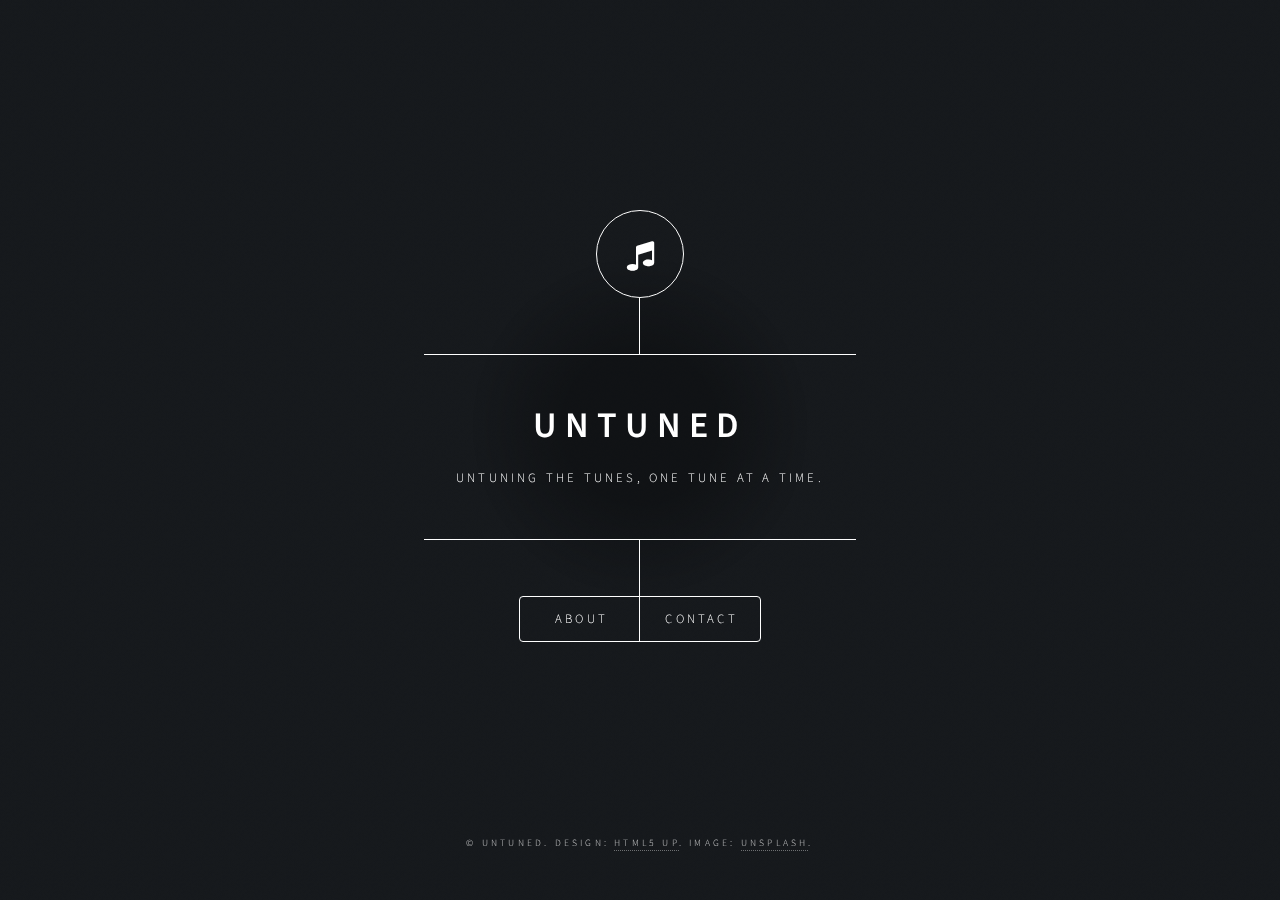
==== index.html @ 189300bf "Update index.html" ====
<!DOCTYPE HTML>
<!--
	Dimension by HTML5 UP
	html5up.net | @ajlkn
	Free for personal and commercial use under the CCA 3.0 license (html5up.net/license)
	-->
<html>
	<head>
		<title>Untuned</title>
		<meta charset="utf-8" />
		<meta name="viewport" content="width=device-width, initial-scale=1, user-scalable=no" />
		<link rel="stylesheet" href="assets/css/main.css" />
		<!--[if lte IE 9]>
		<link rel="stylesheet" href="assets/css/ie9.css" />
		<![endif]-->
		<noscript>
			<link rel="stylesheet" href="assets/css/noscript.css" />
		</noscript>
	</head>
	<script id="cid0020000192521469129" data-cfasync="false" async src="//st.chatango.com/js/gz/emb.js" style="width: 200px;height: 300px;">{"handle":"untunedxd","arch":"js","styles":{"a":"CC0000","b":100,"c":"FFFFFF","d":"FFFFFF","k":"CC0000","l":"CC0000","m":"CC0000","n":"FFFFFF","p":"10","q":"CC0000","r":100,"pos":"br","cv":1,"cvbg":"CC0000","cvw":200,"cvh":30,"ticker":1,"fwtickm":1}}</script>
	<body>
		<!--
			please do it
			save the internet
            -->
		<script src="https://widget.battleforthenet.com/widget.js" async></script>
		<!-- Wrapper -->
		<div id="wrapper">
			<!-- Header -->
			<header id="header">
				<div class="logo">
					<span class="icon fa-music"></span>
				</div>
				<div class="content">
					<div class="inner">
						<h1>Untuned</h1>
						<p>Untuning the tunes, one tune at a time.</p>
					</div>
				</div>
				<nav>
					<ul>
						<li><a href="#about">About</a></li>
						<li><a href="#contact">Contact</a></li>
						<!--<li><a href="#elements">Elements</a></li>-->
					</ul>
				</nav>
			</header>
			<!-- Main -->
			<div id="main">
				<!-- About -->
				<article id="about">
					<h2 class="major">About</h2>
					<!--<span class="image main"><img src="images/pic03.jpg" alt="" /></span>-->
					<p>Hi.</p>
				</article>
				<!-- Contact -->
				<article id="contact">
					<h2 class="major">Contact</h2>
					<p><a href="mailto:hi@untuned.me">Send me an email!</a></p>
					<ul class="icons">
						<li><a href="https://github.com/untuned" class="icon fa-github-alt"><span class="label">GitHub</span></a></li>
						<li><a href="https://reddit.com/u/UntunedMC" class="icon fa-reddit-alien"><span class="label">reddit</span></a></li>
						<li><a href="https://twitch.tv/untunedtv" class="icon fa-twitch"><span class="label">Twitch</span></a></li>
						<li><a href="https://twitter.com/untunedmc" class="icon fa-twitter"><span class="label">Twitter</span></a></li>
						<!-- <li><a href="" class="icon fa-XXXXX"><span class="label">XXXXX</span></a></li> -->
					</ul>
				</article>
				<!-- Elements - For testing -->
				<article id="elements">
					<h2 class="major">Elements</h2>
					<section>
						<h3 class="major">Text</h3>
						<p>This is <b>bold</b> and this is <strong>strong</strong>. This is <i>italic</i> and this is <em>emphasized</em>.
							This is <sup>superscript</sup> text and this is <sub>subscript</sub> text.
							This is <u>underlined</u> and this is code: <code>for (;;) { ... }</code>. Finally, <a href="#">this is a link</a>.
						</p>
						<hr />
						<h2>Heading Level 2</h2>
						<h3>Heading Level 3</h3>
						<h4>Heading Level 4</h4>
						<h5>Heading Level 5</h5>
						<h6>Heading Level 6</h6>
						<hr />
						<h4>Blockquote</h4>
						<blockquote>Fringilla nisl. Donec accumsan interdum nisi, quis tincidunt felis sagittis eget tempus euismod. Vestibulum ante ipsum primis in faucibus vestibulum. Blandit adipiscing eu felis iaculis volutpat ac adipiscing accumsan faucibus. Vestibulum ante ipsum primis in faucibus lorem ipsum dolor sit amet nullam adipiscing eu felis.</blockquote>
						<h4>Preformatted</h4>
						<pre><code>i = 0;

while (!deck.isInOrder()) {
    print 'Iteration ' + i;
    deck.shuffle();
    i++;
}

print 'It took ' + i + ' iterations to sort the deck.';</code></pre>
					</section>
					<section>
						<h3 class="major">Lists</h3>
						<h4>Unordered</h4>
						<ul>
							<li>Dolor pulvinar etiam.</li>
							<li>Sagittis adipiscing.</li>
							<li>Felis enim feugiat.</li>
						</ul>
						<h4>Alternate</h4>
						<ul class="alt">
							<li>Dolor pulvinar etiam.</li>
							<li>Sagittis adipiscing.</li>
							<li>Felis enim feugiat.</li>
						</ul>
						<h4>Ordered</h4>
						<ol>
							<li>Dolor pulvinar etiam.</li>
							<li>Etiam vel felis viverra.</li>
							<li>Felis enim feugiat.</li>
							<li>Dolor pulvinar etiam.</li>
							<li>Etiam vel felis lorem.</li>
							<li>Felis enim et feugiat.</li>
						</ol>
						<h4>Icons</h4>
						<ul class="icons">
							<li><a href="#" class="icon fa-twitter"><span class="label">Twitter</span></a></li>
							<li><a href="#" class="icon fa-facebook"><span class="label">Facebook</span></a></li>
							<li><a href="#" class="icon fa-instagram"><span class="label">Instagram</span></a></li>
							<li><a href="#" class="icon fa-github"><span class="label">Github</span></a></li>
						</ul>
						<h4>Actions</h4>
						<ul class="actions">
							<li><a href="#" class="button special">Default</a></li>
							<li><a href="#" class="button">Default</a></li>
						</ul>
						<ul class="actions vertical">
							<li><a href="#" class="button special">Default</a></li>
							<li><a href="#" class="button">Default</a></li>
						</ul>
					</section>
					<section>
						<h3 class="major">Table</h3>
						<h4>Default</h4>
						<div class="table-wrapper">
							<table>
								<thead>
									<tr>
										<th>Name</th>
										<th>Description</th>
										<th>Price</th>
									</tr>
								</thead>
								<tbody>
									<tr>
										<td>Item One</td>
										<td>Ante turpis integer aliquet porttitor.</td>
										<td>29.99</td>
									</tr>
									<tr>
										<td>Item Two</td>
										<td>Vis ac commodo adipiscing arcu aliquet.</td>
										<td>19.99</td>
									</tr>
									<tr>
										<td>Item Three</td>
										<td> Morbi faucibus arcu accumsan lorem.</td>
										<td>29.99</td>
									</tr>
									<tr>
										<td>Item Four</td>
										<td>Vitae integer tempus condimentum.</td>
										<td>19.99</td>
									</tr>
									<tr>
										<td>Item Five</td>
										<td>Ante turpis integer aliquet porttitor.</td>
										<td>29.99</td>
									</tr>
								</tbody>
								<tfoot>
									<tr>
										<td colspan="2"></td>
										<td>100.00</td>
									</tr>
								</tfoot>
							</table>
						</div>
						<h4>Alternate</h4>
						<div class="table-wrapper">
							<table class="alt">
								<thead>
									<tr>
										<th>Name</th>
										<th>Description</th>
										<th>Price</th>
									</tr>
								</thead>
								<tbody>
									<tr>
										<td>Item One</td>
										<td>Ante turpis integer aliquet porttitor.</td>
										<td>29.99</td>
									</tr>
									<tr>
										<td>Item Two</td>
										<td>Vis ac commodo adipiscing arcu aliquet.</td>
										<td>19.99</td>
									</tr>
									<tr>
										<td>Item Three</td>
										<td> Morbi faucibus arcu accumsan lorem.</td>
										<td>29.99</td>
									</tr>
									<tr>
										<td>Item Four</td>
										<td>Vitae integer tempus condimentum.</td>
										<td>19.99</td>
									</tr>
									<tr>
										<td>Item Five</td>
										<td>Ante turpis integer aliquet porttitor.</td>
										<td>29.99</td>
									</tr>
								</tbody>
								<tfoot>
									<tr>
										<td colspan="2"></td>
										<td>100.00</td>
									</tr>
								</tfoot>
							</table>
						</div>
					</section>
					<section>
						<h3 class="major">Buttons</h3>
						<ul class="actions">
							<li><a href="#" class="button special">Special</a></li>
							<li><a href="#" class="button">Default</a></li>
						</ul>
						<ul class="actions">
							<li><a href="#" class="button">Default</a></li>
							<li><a href="#" class="button small">Small</a></li>
						</ul>
						<ul class="actions">
							<li><a href="#" class="button special icon fa-download">Icon</a></li>
							<li><a href="#" class="button icon fa-download">Icon</a></li>
						</ul>
						<ul class="actions">
							<li><span class="button special disabled">Disabled</span></li>
							<li><span class="button disabled">Disabled</span></li>
						</ul>
					</section>
					<section>
						<h3 class="major">Form</h3>
						<form method="post" action="#">
							<div class="field half first">
								<label for="demo-name">Name</label>
								<input type="text" name="demo-name" id="demo-name" value="" placeholder="Jane Doe" />
							</div>
							<div class="field half">
								<label for="demo-email">Email</label>
								<input type="email" name="demo-email" id="demo-email" value="" placeholder="jane@untitled.tld" />
							</div>
							<div class="field">
								<label for="demo-category">Category</label>
								<div class="select-wrapper">
									<select name="demo-category" id="demo-category">
										<option value="">-</option>
										<option value="1">Manufacturing</option>
										<option value="1">Shipping</option>
										<option value="1">Administration</option>
										<option value="1">Human Resources</option>
									</select>
								</div>
							</div>
							<div class="field half first">
								<input type="radio" id="demo-priority-low" name="demo-priority" checked>
								<label for="demo-priority-low">Low</label>
							</div>
							<div class="field half">
								<input type="radio" id="demo-priority-high" name="demo-priority">
								<label for="demo-priority-high">High</label>
							</div>
							<div class="field half first">
								<input type="checkbox" id="demo-copy" name="demo-copy">
								<label for="demo-copy">Email me a copy</label>
							</div>
							<div class="field half">
								<input type="checkbox" id="demo-human" name="demo-human" checked>
								<label for="demo-human">Not a robot</label>
							</div>
							<div class="field">
								<label for="demo-message">Message</label>
								<textarea name="demo-message" id="demo-message" placeholder="Enter your message" rows="6"></textarea>
							</div>
							<ul class="actions">
								<li><input type="submit" value="Send Message" class="special" /></li>
								<li><input type="reset" value="Reset" /></li>
							</ul>
						</form>
					</section>
				</article>
			</div>
			<!-- Footer -->
			<footer id="footer">
				<p class="copyright">&copy; Untuned. Design: <a href="https://html5up.net">HTML5 UP</a>. Image: <a href="https://unsplash.com/">Unsplash</a>.</p>
			</footer>
		</div>
		<!-- BG -->
		<div id="bg"></div>
		<!-- Scripts -->
		<script src="assets/js/jquery.min.js"></script>
		<script src="assets/js/skel.min.js"></script>
		<script src="assets/js/util.js"></script>
		<script src="assets/js/main.js"></script>
	</body>
</html>
---- assets/css/main.css ----
@import url(font-awesome.min.css);
@import url("https://fonts.googleapis.com/css?family=Source+Sans+Pro:300italic,600italic,300,600");

/*
	Dimension by HTML5 UP
	html5up.net | @ajlkn
	Free for personal and commercial use under the CCA 3.0 license (html5up.net/license)
*/

/* Reset */

	html, body, div, span, applet, object, iframe, h1, h2, h3, h4, h5, h6, p, blockquote, pre, a, abbr, acronym, address, big, cite, code, del, dfn, em, img, ins, kbd, q, s, samp, small, strike, strong, sub, sup, tt, var, b, u, i, center, dl, dt, dd, ol, ul, li, fieldset, form, label, legend, table, caption, tbody, tfoot, thead, tr, th, td, article, aside, canvas, details, embed, figure, figcaption, footer, header, hgroup, menu, nav, output, ruby, section, summary, time, mark, audio, video {
		margin: 0;
		padding: 0;
		border: 0;
		font-size: 100%;
		font: inherit;
		vertical-align: baseline;
	}

	article, aside, details, figcaption, figure, footer, header, hgroup, menu, nav, section {
		display: block;
	}

	body {
		line-height: 1;
	}

	ol, ul {
		list-style: none;
	}

	blockquote, q {
		quotes: none;
	}

	blockquote:before, blockquote:after, q:before, q:after {
		content: '';
		content: none;
	}

	table {
		border-collapse: collapse;
		border-spacing: 0;
	}

	body {
		-webkit-text-size-adjust: none;
	}

/* Box Model */

	*, *:before, *:after {
		-moz-box-sizing: border-box;
		-webkit-box-sizing: border-box;
		box-sizing: border-box;
	}

/* Basic */

	@-ms-viewport {
		width: device-width;
	}

	@media screen and (max-width: 480px) {

		html, body {
			min-width: 320px;
		}

	}

	body {
		background: #1b1f22;
	}

		body.is-loading *, body.is-loading *:before, body.is-loading *:after, body.is-switching *, body.is-switching *:before, body.is-switching *:after {
			-moz-animation: none !important;
			-webkit-animation: none !important;
			-ms-animation: none !important;
			animation: none !important;
			-moz-transition: none !important;
			-webkit-transition: none !important;
			-ms-transition: none !important;
			transition: none !important;
			-moz-transition-delay: none !important;
			-webkit-transition-delay: none !important;
			-ms-transition-delay: none !important;
			transition-delay: none !important;
		}

/* Type */

	html {
		font-size: 16pt;
	}

		@media screen and (max-width: 1680px) {

			html {
				font-size: 12pt;
			}

		}

		@media screen and (max-width: 736px) {

			html {
				font-size: 11pt;
			}

		}

		@media screen and (max-width: 360px) {

			html {
				font-size: 10pt;
			}

		}

	body, input, select, textarea {
		color: #ffffff;
		font-family: "Source Sans Pro", sans-serif;
		font-weight: 300;
		font-size: 1rem;
		line-height: 1.65;
	}

	a {
		-moz-transition: color 0.2s ease-in-out, background-color 0.2s ease-in-out, border-bottom-color 0.2s ease-in-out;
		-webkit-transition: color 0.2s ease-in-out, background-color 0.2s ease-in-out, border-bottom-color 0.2s ease-in-out;
		-ms-transition: color 0.2s ease-in-out, background-color 0.2s ease-in-out, border-bottom-color 0.2s ease-in-out;
		transition: color 0.2s ease-in-out, background-color 0.2s ease-in-out, border-bottom-color 0.2s ease-in-out;
		border-bottom: dotted 1px rgba(255, 255, 255, 0.5);
		text-decoration: none;
		color: inherit;
	}

		a:hover {
			border-bottom-color: transparent;
		}

	strong, b {
		color: #ffffff;
		font-weight: 600;
	}

	em, i {
		font-style: italic;
	}

	p {
		margin: 0 0 2rem 0;
	}

	h1, h2, h3, h4, h5, h6 {
		color: #ffffff;
		font-weight: 600;
		line-height: 1.5;
		margin: 0 0 1rem 0;
		text-transform: uppercase;
		letter-spacing: 0.2rem;
	}

		h1 a, h2 a, h3 a, h4 a, h5 a, h6 a {
			color: inherit;
			text-decoration: none;
		}

		h1.major, h2.major, h3.major, h4.major, h5.major, h6.major {
			border-bottom: solid 1px #ffffff;
			width: -moz-max-content;
			width: -webkit-max-content;
			width: -ms-max-content;
			width: max-content;
			padding-bottom: 0.5rem;
			margin: 0 0 2rem 0;
		}

	h1 {
		font-size: 2.25rem;
		line-height: 1.3;
		letter-spacing: 0.5rem;
	}

	h2 {
		font-size: 1.5rem;
		line-height: 1.4;
		letter-spacing: 0.5rem;
	}

	h3 {
		font-size: 1rem;
	}

	h4 {
		font-size: 0.8rem;
	}

	h5 {
		font-size: 0.7rem;
	}

	h6 {
		font-size: 0.6rem;
	}

	@media screen and (max-width: 736px) {

		h1 {
			font-size: 1.75rem;
			line-height: 1.4;
		}

		h2 {
			font-size: 1.25em;
			line-height: 1.5;
		}

	}

	sub {
		font-size: 0.8rem;
		position: relative;
		top: 0.5rem;
	}

	sup {
		font-size: 0.8rem;
		position: relative;
		top: -0.5rem;
	}

	blockquote {
		border-left: solid 4px #ffffff;
		font-style: italic;
		margin: 0 0 2rem 0;
		padding: 0.5rem 0 0.5rem 2rem;
	}

	code {
		background: rgba(255, 255, 255, 0.075);
		border-radius: 4px;
		font-family: "Courier New", monospace;
		font-size: 0.9rem;
		margin: 0 0.25rem;
		padding: 0.25rem 0.65rem;
	}

	pre {
		-webkit-overflow-scrolling: touch;
		font-family: "Courier New", monospace;
		font-size: 0.9rem;
		margin: 0 0 2rem 0;
	}

		pre code {
			display: block;
			line-height: 1.75;
			padding: 1rem 1.5rem;
			overflow-x: auto;
		}

	hr {
		border: 0;
		border-bottom: solid 1px #ffffff;
		margin: 2.75rem 0;
	}

	.align-left {
		text-align: left;
	}

	.align-center {
		text-align: center;
	}

	.align-right {
		text-align: right;
	}

/* Form */

	form {
		margin: 0 0 2.5rem 0;
	}

		form .field {
			margin: 0 0 1.5rem 0;
		}

			form .field.half {
				width: 50%;
				float: left;
				padding: 0 0 0 0.75rem;
			}

				form .field.half.first {
					padding: 0 0.75rem 0 0;
				}

		form > .actions {
			margin: 1.875rem 0 0 0 !important;
		}

		@media screen and (max-width: 736px) {

			form .field {
				margin: 0 0 1.125rem 0;
			}

				form .field.half {
					padding: 0 0 0 0.5625rem;
				}

					form .field.half.first {
						padding: 0 0.5625rem 0 0;
					}

			form > .actions {
				margin: 1.5rem 0 0 0 !important;
			}

		}

		@media screen and (max-width: 480px) {

			form .field.half {
				width: 100%;
				float: none;
				padding: 0;
			}

				form .field.half.first {
					padding: 0;
				}

		}

	label {
		color: #ffffff;
		display: block;
		font-size: 0.8rem;
		font-weight: 300;
		letter-spacing: 0.2rem;
		line-height: 1.5;
		margin: 0 0 1rem 0;
		text-transform: uppercase;
	}

	input[type="text"],
	input[type="password"],
	input[type="email"],
	input[type="tel"],
	select,
	textarea {
		-moz-appearance: none;
		-webkit-appearance: none;
		-ms-appearance: none;
		appearance: none;
		-moz-transition: border-color 0.2s ease-in-out, box-shadow 0.2s ease-in-out, background-color 0.2s ease-in-out;
		-webkit-transition: border-color 0.2s ease-in-out, box-shadow 0.2s ease-in-out, background-color 0.2s ease-in-out;
		-ms-transition: border-color 0.2s ease-in-out, box-shadow 0.2s ease-in-out, background-color 0.2s ease-in-out;
		transition: border-color 0.2s ease-in-out, box-shadow 0.2s ease-in-out, background-color 0.2s ease-in-out;
		background: transparent;
		border-radius: 4px;
		border: solid 1px #ffffff;
		color: inherit;
		display: block;
		outline: 0;
		padding: 0 1rem;
		text-decoration: none;
		width: 100%;
	}

		input[type="text"]:invalid,
		input[type="password"]:invalid,
		input[type="email"]:invalid,
		input[type="tel"]:invalid,
		select:invalid,
		textarea:invalid {
			box-shadow: none;
		}

		input[type="text"]:focus,
		input[type="password"]:focus,
		input[type="email"]:focus,
		input[type="tel"]:focus,
		select:focus,
		textarea:focus {
			background: rgba(255, 255, 255, 0.075);
			border-color: #ffffff;
			box-shadow: 0 0 0 1px #ffffff;
		}

	select option {
		background: #1b1f22;
		color: #ffffff;
	}

	.select-wrapper {
		text-decoration: none;
		display: block;
		position: relative;
	}

		.select-wrapper:before {
			-moz-osx-font-smoothing: grayscale;
			-webkit-font-smoothing: antialiased;
			font-family: FontAwesome;
			font-style: normal;
			font-weight: normal;
			text-transform: none !important;
		}

		.select-wrapper:before {
			color: #ffffff;
			content: '\f107';
			display: block;
			height: 2.75rem;
			line-height: calc(2.75rem + 0em);
			pointer-events: none;
			position: absolute;
			right: 0;
			text-align: center;
			top: 0;
			width: 2.75rem;
		}

		.select-wrapper select::-ms-expand {
			display: none;
		}

	input[type="text"],
	input[type="password"],
	input[type="email"],
	select {
		height: 2.75rem;
	}

	textarea {
		padding: 0.75rem 1rem;
	}

	input[type="checkbox"],
	input[type="radio"] {
		-moz-appearance: none;
		-webkit-appearance: none;
		-ms-appearance: none;
		appearance: none;
		display: block;
		float: left;
		margin-right: -2rem;
		opacity: 0;
		width: 1rem;
		z-index: -1;
	}

		input[type="checkbox"] + label,
		input[type="radio"] + label {
			text-decoration: none;
			-moz-user-select: none;
			-webkit-user-select: none;
			-ms-user-select: none;
			user-select: none;
			color: #ffffff;
			cursor: pointer;
			display: inline-block;
			font-size: 0.8rem;
			font-weight: 300;
			margin: 0 0 0.5rem 0;
			padding-left: 2.65rem;
			padding-right: 0.75rem;
			position: relative;
		}

			input[type="checkbox"] + label:before,
			input[type="radio"] + label:before {
				-moz-osx-font-smoothing: grayscale;
				-webkit-font-smoothing: antialiased;
				font-family: FontAwesome;
				font-style: normal;
				font-weight: normal;
				text-transform: none !important;
			}

			input[type="checkbox"] + label:before,
			input[type="radio"] + label:before {
				-moz-transition: border-color 0.2s ease-in-out, box-shadow 0.2s ease-in-out, background-color 0.2s ease-in-out;
				-webkit-transition: border-color 0.2s ease-in-out, box-shadow 0.2s ease-in-out, background-color 0.2s ease-in-out;
				-ms-transition: border-color 0.2s ease-in-out, box-shadow 0.2s ease-in-out, background-color 0.2s ease-in-out;
				transition: border-color 0.2s ease-in-out, box-shadow 0.2s ease-in-out, background-color 0.2s ease-in-out;
				border-radius: 4px;
				border: solid 1px #ffffff;
				content: '';
				display: inline-block;
				height: 1.65rem;
				left: 0;
				line-height: calc(1.58125rem + 0em);
				position: absolute;
				text-align: center;
				top: -0.125rem;
				width: 1.65rem;
			}

		input[type="checkbox"]:checked + label:before,
		input[type="radio"]:checked + label:before {
			background: #ffffff !important;
			border-color: #ffffff !important;
			color: #1b1f22;
			content: '\f00c';
		}

		input[type="checkbox"]:focus + label:before,
		input[type="radio"]:focus + label:before {
			background: rgba(255, 255, 255, 0.075);
			border-color: #ffffff;
			box-shadow: 0 0 0 1px #ffffff;
		}

	input[type="checkbox"] + label:before {
		border-radius: 4px;
	}

	input[type="radio"] + label:before {
		border-radius: 100%;
	}

	::-webkit-input-placeholder {
		color: rgba(255, 255, 255, 0.5) !important;
		opacity: 1.0;
	}

	:-moz-placeholder {
		color: rgba(255, 255, 255, 0.5) !important;
		opacity: 1.0;
	}

	::-moz-placeholder {
		color: rgba(255, 255, 255, 0.5) !important;
		opacity: 1.0;
	}

	:-ms-input-placeholder {
		color: rgba(255, 255, 255, 0.5) !important;
		opacity: 1.0;
	}

	.formerize-placeholder {
		color: rgba(255, 255, 255, 0.5) !important;
		opacity: 1.0;
	}

/* Box */

	.box {
		border-radius: 4px;
		border: solid 1px #ffffff;
		margin-bottom: 2rem;
		padding: 1.5em;
	}

		.box > :last-child,
		.box > :last-child > :last-child,
		.box > :last-child > :last-child > :last-child {
			margin-bottom: 0;
		}

		.box.alt {
			border: 0;
			border-radius: 0;
			padding: 0;
		}

/* Icon */

	.icon {
		text-decoration: none;
		border-bottom: none;
		position: relative;
	}

		.icon:before {
			-moz-osx-font-smoothing: grayscale;
			-webkit-font-smoothing: antialiased;
			font-family: FontAwesome;
			font-style: normal;
			font-weight: normal;
			text-transform: none !important;
		}

		.icon > .label {
			display: none;
		}

/* Image */

	.image {
		border-radius: 4px;
		border: 0;
		display: inline-block;
		position: relative;
	}

		.image:before {
			-moz-pointer-events: none;
			-webkit-pointer-events: none;
			-ms-pointer-events: none;
			pointer-events: none;
			background-image: url("../../images/overlay.png");
			background-color: rgba(19, 21, 25, 0.5);
			border-radius: 4px;
			content: '';
			display: block;
			height: 100%;
			left: 0;
			opacity: 0.5;
			position: absolute;
			top: 0;
			width: 100%;
		}

		.image img {
			border-radius: 4px;
			display: block;
		}

		.image.left, .image.right {
			max-width: 40%;
		}

			.image.left img, .image.right img {
				width: 100%;
			}

		.image.left {
			float: left;
			padding: 0 1.5em 1em 0;
			top: 0.25em;
		}

		.image.right {
			float: right;
			padding: 0 0 1em 1.5em;
			top: 0.25em;
		}

		.image.fit {
			display: block;
			margin: 0 0 2rem 0;
			width: 100%;
		}

			.image.fit img {
				width: 100%;
			}

		.image.main {
			display: block;
			margin: 2.5rem 0;
			width: 100%;
		}

			.image.main img {
				width: 100%;
			}

		@media screen and (max-width: 736px) {

			.image.main {
				margin: 2rem 0;
			}

		}

		@media screen and (max-width: 480px) {

			.image.main {
				margin: 1.5rem 0;
			}

		}

/* List */

	ol {
		list-style: decimal;
		margin: 0 0 2rem 0;
		padding-left: 1.25em;
	}

		ol li {
			padding-left: 0.25em;
		}

	ul {
		list-style: disc;
		margin: 0 0 2rem 0;
		padding-left: 1em;
	}

		ul li {
			padding-left: 0.5em;
		}

		ul.alt {
			list-style: none;
			padding-left: 0;
		}

			ul.alt li {
				border-top: solid 1px #ffffff;
				padding: 0.5em 0;
			}

				ul.alt li:first-child {
					border-top: 0;
					padding-top: 0;
				}

		ul.icons {
			cursor: default;
			list-style: none;
			padding-left: 0;
		}

			ul.icons li {
				display: inline-block;
				padding: 0 0.75em 0 0;
			}

				ul.icons li:last-child {
					padding-right: 0;
				}

				ul.icons li a {
					border-radius: 100%;
					box-shadow: inset 0 0 0 1px #ffffff;
					display: inline-block;
					height: 2.25rem;
					line-height: 2.25rem;
					text-align: center;
					width: 2.25rem;
				}

					ul.icons li a:hover {
						background-color: rgba(255, 255, 255, 0.075);
					}

					ul.icons li a:active {
						background-color: rgba(255, 255, 255, 0.175);
					}

		ul.actions {
			cursor: default;
			list-style: none;
			padding-left: 0;
		}

			ul.actions li {
				display: inline-block;
				padding: 0 1rem 0 0;
				vertical-align: middle;
			}

				ul.actions li:last-child {
					padding-right: 0;
				}

			ul.actions.small li {
				padding: 0 0.5rem 0 0;
			}

			ul.actions.vertical li {
				display: block;
				padding: 1rem 0 0 0;
			}

				ul.actions.vertical li:first-child {
					padding-top: 0;
				}

				ul.actions.vertical li > * {
					margin-bottom: 0;
				}

			ul.actions.vertical.small li {
				padding: 0.5rem 0 0 0;
			}

				ul.actions.vertical.small li:first-child {
					padding-top: 0;
				}

			ul.actions.fit {
				display: table;
				margin-left: -1rem;
				padding: 0;
				table-layout: fixed;
				width: calc(100% + 1rem);
			}

				ul.actions.fit li {
					display: table-cell;
					padding: 0 0 0 1rem;
				}

					ul.actions.fit li > * {
						margin-bottom: 0;
					}

				ul.actions.fit.small {
					margin-left: -0.5rem;
					width: calc(100% + 0.5rem);
				}

					ul.actions.fit.small li {
						padding: 0 0 0 0.5rem;
					}

			@media screen and (max-width: 480px) {

				ul.actions {
					margin: 0 0 2rem 0;
				}

					ul.actions li {
						padding: 1rem 0 0 0;
						display: block;
						text-align: center;
						width: 100%;
					}

						ul.actions li:first-child {
							padding-top: 0;
						}

						ul.actions li > * {
							width: 100%;
							margin: 0 !important;
						}

							ul.actions li > *.icon:before {
								margin-left: -2em;
							}

					ul.actions.small li {
						padding: 0.5rem 0 0 0;
					}

						ul.actions.small li:first-child {
							padding-top: 0;
						}

			}

	dl {
		margin: 0 0 2rem 0;
	}

		dl dt {
			display: block;
			font-weight: 600;
			margin: 0 0 1rem 0;
		}

		dl dd {
			margin-left: 2rem;
		}

/* Table */

	.table-wrapper {
		-webkit-overflow-scrolling: touch;
		overflow-x: auto;
	}

	table {
		margin: 0 0 2rem 0;
		width: 100%;
	}

		table tbody tr {
			border: solid 1px #ffffff;
			border-left: 0;
			border-right: 0;
		}

			table tbody tr:nth-child(2n + 1) {
				background-color: rgba(255, 255, 255, 0.075);
			}

		table td {
			padding: 0.75em 0.75em;
		}

		table th {
			color: #ffffff;
			font-size: 0.9em;
			font-weight: 600;
			padding: 0 0.75em 0.75em 0.75em;
			text-align: left;
		}

		table thead {
			border-bottom: solid 2px #ffffff;
		}

		table tfoot {
			border-top: solid 2px #ffffff;
		}

		table.alt {
			border-collapse: separate;
		}

			table.alt tbody tr td {
				border: solid 1px #ffffff;
				border-left-width: 0;
				border-top-width: 0;
			}

				table.alt tbody tr td:first-child {
					border-left-width: 1px;
				}

			table.alt tbody tr:first-child td {
				border-top-width: 1px;
			}

			table.alt thead {
				border-bottom: 0;
			}

			table.alt tfoot {
				border-top: 0;
			}

/* Button */

	input[type="submit"],
	input[type="reset"],
	input[type="button"],
	button,
	.button {
		-moz-appearance: none;
		-webkit-appearance: none;
		-ms-appearance: none;
		appearance: none;
		-moz-transition: background-color 0.2s ease-in-out, color 0.2s ease-in-out;
		-webkit-transition: background-color 0.2s ease-in-out, color 0.2s ease-in-out;
		-ms-transition: background-color 0.2s ease-in-out, color 0.2s ease-in-out;
		transition: background-color 0.2s ease-in-out, color 0.2s ease-in-out;
		background-color: transparent;
		border-radius: 4px;
		border: 0;
		box-shadow: inset 0 0 0 1px #ffffff;
		color: #ffffff !important;
		cursor: pointer;
		display: inline-block;
		font-size: 0.8rem;
		font-weight: 300;
		height: 2.75rem;
		letter-spacing: 0.2rem;
		line-height: 2.75rem;
		outline: 0;
		padding: 0 1.25rem 0 1.35rem;
		text-align: center;
		text-decoration: none;
		text-transform: uppercase;
		white-space: nowrap;
	}

		input[type="submit"]:hover,
		input[type="reset"]:hover,
		input[type="button"]:hover,
		button:hover,
		.button:hover {
			background-color: rgba(255, 255, 255, 0.075);
		}

		input[type="submit"]:active,
		input[type="reset"]:active,
		input[type="button"]:active,
		button:active,
		.button:active {
			background-color: rgba(255, 255, 255, 0.175);
		}

		input[type="submit"].icon:before,
		input[type="reset"].icon:before,
		input[type="button"].icon:before,
		button.icon:before,
		.button.icon:before {
			margin-right: 0.5em;
		}

		input[type="submit"].fit,
		input[type="reset"].fit,
		input[type="button"].fit,
		button.fit,
		.button.fit {
			display: block;
			margin: 0 0 1rem 0;
			width: 100%;
		}

		input[type="submit"].special,
		input[type="reset"].special,
		input[type="button"].special,
		button.special,
		.button.special {
			background-color: #ffffff;
			color: #1b1f22 !important;
			font-weight: 600;
		}

		input[type="submit"].disabled, input[type="submit"]:disabled,
		input[type="reset"].disabled,
		input[type="reset"]:disabled,
		input[type="button"].disabled,
		input[type="button"]:disabled,
		button.disabled,
		button:disabled,
		.button.disabled,
		.button:disabled {
			-moz-pointer-events: none;
			-webkit-pointer-events: none;
			-ms-pointer-events: none;
			pointer-events: none;
			cursor: default;
			opacity: 0.25;
		}

	input[type="submit"],
	input[type="reset"],
	input[type="button"],
	button {
		line-height: calc(2.75rem - 2px);
	}

/* BG */

	#bg {
		-moz-transform: scale(1.0);
		-webkit-transform: scale(1.0);
		-ms-transform: scale(1.0);
		transform: scale(1.0);
		-webkit-backface-visibility: hidden;
		position: fixed;
		top: 0;
		left: 0;
		width: 100%;
		height: 100vh;
		z-index: 1;
	}

		#bg:before, #bg:after {
			content: '';
			display: block;
			position: absolute;
			top: 0;
			left: 0;
			width: 100%;
			height: 100%;
		}

		#bg:before {
			-moz-transition: background-color 2.5s ease-in-out;
			-webkit-transition: background-color 2.5s ease-in-out;
			-ms-transition: background-color 2.5s ease-in-out;
			transition: background-color 2.5s ease-in-out;
			-moz-transition-delay: 0.75s;
			-webkit-transition-delay: 0.75s;
			-ms-transition-delay: 0.75s;
			transition-delay: 0.75s;
			background-image: linear-gradient(to top, rgba(19, 21, 25, 0.5), rgba(19, 21, 25, 0.5)), url("../../images/overlay.png");
			background-size: auto, 256px 256px;
			background-position: center, center;
			background-repeat: no-repeat, repeat;
			z-index: 2;
		}

		#bg:after {
			-moz-transform: scale(1.125);
			-webkit-transform: scale(1.125);
			-ms-transform: scale(1.125);
			transform: scale(1.125);
			-moz-transition: -moz-transform 0.325s ease-in-out, -moz-filter 0.325s ease-in-out;
			-webkit-transition: -webkit-transform 0.325s ease-in-out, -webkit-filter 0.325s ease-in-out;
			-ms-transition: -ms-transform 0.325s ease-in-out, -ms-filter 0.325s ease-in-out;
			transition: transform 0.325s ease-in-out, filter 0.325s ease-in-out;
			background-image: url("../../images/bg.jpg");
			background-position: center;
			background-size: cover;
			background-repeat: no-repeat;
			z-index: 1;
		}

		body.is-article-visible #bg:after {
			-moz-transform: scale(1.0825);
			-webkit-transform: scale(1.0825);
			-ms-transform: scale(1.0825);
			transform: scale(1.0825);
			-moz-filter: blur(0.2rem);
			-webkit-filter: blur(0.2rem);
			-ms-filter: blur(0.2rem);
			filter: blur(0.2rem);
		}

		body.is-loading #bg:before {
			background-color: #000000;
		}

/* Wrapper */

	#wrapper {
		display: -moz-flex;
		display: -webkit-flex;
		display: -ms-flex;
		display: flex;
		-moz-flex-direction: column;
		-webkit-flex-direction: column;
		-ms-flex-direction: column;
		flex-direction: column;
		-moz-align-items: center;
		-webkit-align-items: center;
		-ms-align-items: center;
		align-items: center;
		-moz-justify-content: space-between;
		-webkit-justify-content: space-between;
		-ms-justify-content: space-between;
		justify-content: space-between;
		position: relative;
		min-height: 100vh;
		width: 100%;
		padding: 4rem 2rem;
		z-index: 3;
	}

		#wrapper:before {
			content: '';
			display: block;
		}

		@media screen and (max-width: 1680px) {

			#wrapper {
				padding: 3rem 2rem;
			}

		}

		@media screen and (max-width: 736px) {

			#wrapper {
				padding: 2rem 1rem;
			}

		}

		@media screen and (max-width: 480px) {

			#wrapper {
				padding: 1rem;
			}

		}

/* Header */

	#header {
		display: -moz-flex;
		display: -webkit-flex;
		display: -ms-flex;
		display: flex;
		-moz-flex-direction: column;
		-webkit-flex-direction: column;
		-ms-flex-direction: column;
		flex-direction: column;
		-moz-align-items: center;
		-webkit-align-items: center;
		-ms-align-items: center;
		align-items: center;
		-moz-transition: -moz-transform 0.325s ease-in-out, -moz-filter 0.325s ease-in-out, opacity 0.325s ease-in-out;
		-webkit-transition: -webkit-transform 0.325s ease-in-out, -webkit-filter 0.325s ease-in-out, opacity 0.325s ease-in-out;
		-ms-transition: -ms-transform 0.325s ease-in-out, -ms-filter 0.325s ease-in-out, opacity 0.325s ease-in-out;
		transition: transform 0.325s ease-in-out, filter 0.325s ease-in-out, opacity 0.325s ease-in-out;
		background-image: -moz-radial-gradient(rgba(0, 0, 0, 0.25) 25%, transparent 55%);
		background-image: -webkit-radial-gradient(rgba(0, 0, 0, 0.25) 25%, transparent 55%);
		background-image: -ms-radial-gradient(rgba(0, 0, 0, 0.25) 25%, transparent 55%);
		background-image: radial-gradient(rgba(0, 0, 0, 0.25) 25%, transparent 55%);
		max-width: 100%;
		text-align: center;
	}

		#header > * {
			-moz-transition: opacity 0.325s ease-in-out;
			-webkit-transition: opacity 0.325s ease-in-out;
			-ms-transition: opacity 0.325s ease-in-out;
			transition: opacity 0.325s ease-in-out;
			position: relative;
			margin-top: 3.5rem;
		}

			#header > *:before {
				content: '';
				display: block;
				position: absolute;
				top: calc(-3.5rem - 1px);
				left: calc(50% - 1px);
				width: 1px;
				height: calc(3.5rem + 1px);
				background: #ffffff;
			}

		#header > :first-child {
			margin-top: 0;
		}

			#header > :first-child:before {
				display: none;
			}

		#header .logo {
			width: 5.5rem;
			height: 5.5rem;
			line-height: 5.5rem;
			border: solid 1px #ffffff;
			border-radius: 100%;
		}

			#header .logo .icon:before {
				font-size: 2rem;
			}

		#header .content {
			border-style: solid;
			border-color: #ffffff;
			border-top-width: 1px;
			border-bottom-width: 1px;
			max-width: 100%;
		}

			#header .content .inner {
				-moz-transition: max-height 0.75s ease, padding 0.75s ease, opacity 0.325s ease-in-out;
				-webkit-transition: max-height 0.75s ease, padding 0.75s ease, opacity 0.325s ease-in-out;
				-ms-transition: max-height 0.75s ease, padding 0.75s ease, opacity 0.325s ease-in-out;
				transition: max-height 0.75s ease, padding 0.75s ease, opacity 0.325s ease-in-out;
				-moz-transition-delay: 0.25s;
				-webkit-transition-delay: 0.25s;
				-ms-transition-delay: 0.25s;
				transition-delay: 0.25s;
				padding: 3rem 2rem;
				max-height: 40rem;
				overflow: hidden;
			}

				#header .content .inner > :last-child {
					margin-bottom: 0;
				}

			#header .content p {
				text-transform: uppercase;
				letter-spacing: 0.2rem;
				font-size: 0.8rem;
				line-height: 2;
			}

		#header nav ul {
			display: -moz-flex;
			display: -webkit-flex;
			display: -ms-flex;
			display: flex;
			margin-bottom: 0;
			list-style: none;
			padding-left: 0;
			border: solid 1px #ffffff;
			border-radius: 4px;
		}

			#header nav ul li {
				padding-left: 0;
				border-left: solid 1px #ffffff;
			}

				#header nav ul li:first-child {
					border-left: 0;
				}

				#header nav ul li a {
					display: block;
					min-width: 7.5rem;
					height: 2.75rem;
					line-height: 2.75rem;
					padding: 0 1.25rem 0 1.45rem;
					text-transform: uppercase;
					letter-spacing: 0.2rem;
					font-size: 0.8rem;
					border-bottom: 0;
				}

					#header nav ul li a:hover {
						background-color: rgba(255, 255, 255, 0.075);
					}

					#header nav ul li a:active {
						background-color: rgba(255, 255, 255, 0.175);
					}

		#header nav.use-middle:after {
			content: '';
			display: block;
			position: absolute;
			top: 0;
			left: calc(50% - 1px);
			width: 1px;
			height: 100%;
			background: #ffffff;
		}

		#header nav.use-middle ul li.is-middle {
			border-left: 0;
		}

		body.is-article-visible #header {
			-moz-transform: scale(0.95);
			-webkit-transform: scale(0.95);
			-ms-transform: scale(0.95);
			transform: scale(0.95);
			-moz-filter: blur(0.1rem);
			-webkit-filter: blur(0.1rem);
			-ms-filter: blur(0.1rem);
			filter: blur(0.1rem);
			opacity: 0;
		}

		body.is-loading #header {
			-moz-filter: blur(0.125rem);
			-webkit-filter: blur(0.125rem);
			-ms-filter: blur(0.125rem);
			filter: blur(0.125rem);
		}

			body.is-loading #header > * {
				opacity: 0;
			}

			body.is-loading #header .content .inner {
				max-height: 0;
				padding-top: 0;
				padding-bottom: 0;
				opacity: 0;
			}

		@media screen and (max-width: 980px) {

			#header .content p br {
				display: none;
			}

		}

		@media screen and (max-width: 736px) {

			#header > * {
				margin-top: 2rem;
			}

				#header > *:before {
					top: calc(-2rem - 1px);
					height: calc(2rem + 1px);
				}

			#header .logo {
				width: 4.75rem;
				height: 4.75rem;
				line-height: 4.75rem;
			}

				#header .logo .icon:before {
					font-size: 1.75rem;
				}

			#header .content .inner {
				padding: 2.5rem 1rem;
			}

			#header .content p {
				line-height: 1.875;
			}

		}

		@media screen and (max-width: 480px) {

			#header {
				padding: 1.5rem 0;
			}

				#header .content .inner {
					padding: 2.5rem 0;
				}

				#header nav ul {
					-moz-flex-direction: column;
					-webkit-flex-direction: column;
					-ms-flex-direction: column;
					flex-direction: column;
					min-width: 10rem;
					max-width: 100%;
				}

					#header nav ul li {
						border-left: 0;
						border-top: solid 1px #ffffff;
					}

						#header nav ul li:first-child {
							border-top: 0;
						}

						#header nav ul li a {
							height: 3rem;
							line-height: 3rem;
							min-width: 0;
							width: 100%;
						}

				#header nav.use-middle:after {
					display: none;
				}

		}

/* Main */

	#main {
		-moz-flex-grow: 1;
		-webkit-flex-grow: 1;
		-ms-flex-grow: 1;
		flex-grow: 1;
		-moz-flex-shrink: 1;
		-webkit-flex-shrink: 1;
		-ms-flex-shrink: 1;
		flex-shrink: 1;
		display: -moz-flex;
		display: -webkit-flex;
		display: -ms-flex;
		display: flex;
		-moz-align-items: center;
		-webkit-align-items: center;
		-ms-align-items: center;
		align-items: center;
		-moz-justify-content: center;
		-webkit-justify-content: center;
		-ms-justify-content: center;
		justify-content: center;
		-moz-flex-direction: column;
		-webkit-flex-direction: column;
		-ms-flex-direction: column;
		flex-direction: column;
		position: relative;
		max-width: 100%;
		z-index: 3;
	}

		#main article {
			-moz-transform: translateY(0.25rem);
			-webkit-transform: translateY(0.25rem);
			-ms-transform: translateY(0.25rem);
			transform: translateY(0.25rem);
			-moz-transition: opacity 0.325s ease-in-out, -moz-transform 0.325s ease-in-out;
			-webkit-transition: opacity 0.325s ease-in-out, -webkit-transform 0.325s ease-in-out;
			-ms-transition: opacity 0.325s ease-in-out, -ms-transform 0.325s ease-in-out;
			transition: opacity 0.325s ease-in-out, transform 0.325s ease-in-out;
			padding: 4.5rem 2.5rem 1.5rem 2.5rem ;
			position: relative;
			width: 40rem;
			max-width: 100%;
			background-color: rgba(27, 31, 34, 0.85);
			border-radius: 4px;
			opacity: 0;
		}

			#main article.active {
				-moz-transform: translateY(0);
				-webkit-transform: translateY(0);
				-ms-transform: translateY(0);
				transform: translateY(0);
				opacity: 1;
			}

			#main article .close {
				display: block;
				position: absolute;
				top: 0;
				right: 0;
				width: 4rem;
				height: 4rem;
				cursor: pointer;
				text-indent: 4rem;
				overflow: hidden;
				white-space: nowrap;
			}

				#main article .close:before {
					-moz-transition: background-color 0.2s ease-in-out;
					-webkit-transition: background-color 0.2s ease-in-out;
					-ms-transition: background-color 0.2s ease-in-out;
					transition: background-color 0.2s ease-in-out;
					content: '';
					display: block;
					position: absolute;
					top: 0.75rem;
					left: 0.75rem;
					width: 2.5rem;
					height: 2.5rem;
					border-radius: 100%;
					background-position: center;
					background-image: url("data:image/svg+xml;charset=utf8,%3Csvg xmlns='http://www.w3.org/2000/svg' xmlns:xlink='http://www.w3.org/1999/xlink' width='20px' height='20px' viewBox='0 0 20 20' zoomAndPan='disable'%3E%3Cstyle%3Eline %7B stroke: %23ffffff%3B stroke-width: 1%3B %7D%3C/style%3E%3Cline x1='2' y1='2' x2='18' y2='18' /%3E%3Cline x1='18' y1='2' x2='2' y2='18' /%3E%3C/svg%3E");
					background-size: 20px 20px;
					background-repeat: no-repeat;
				}

				#main article .close:hover:before {
					background-color: rgba(255, 255, 255, 0.075);
				}

				#main article .close:active:before {
					background-color: rgba(255, 255, 255, 0.175);
				}

		@media screen and (max-width: 736px) {

			#main article {
				padding: 3.5rem 2rem 0.5rem 2rem ;
			}

				#main article .close:before {
					top: 0.875rem;
					left: 0.875rem;
					width: 2.25rem;
					height: 2.25rem;
					background-size: 14px 14px;
				}

		}

		@media screen and (max-width: 480px) {

			#main article {
				padding: 3rem 1.5rem 0.5rem 1.5rem ;
			}

		}

/* Footer */

	#footer {
		-moz-transition: -moz-transform 0.325s ease-in-out, -moz-filter 0.325s ease-in-out, opacity 0.325s ease-in-out;
		-webkit-transition: -webkit-transform 0.325s ease-in-out, -webkit-filter 0.325s ease-in-out, opacity 0.325s ease-in-out;
		-ms-transition: -ms-transform 0.325s ease-in-out, -ms-filter 0.325s ease-in-out, opacity 0.325s ease-in-out;
		transition: transform 0.325s ease-in-out, filter 0.325s ease-in-out, opacity 0.325s ease-in-out;
		width: 100%;
		max-width: 100%;
		margin-top: 2rem;
		text-align: center;
	}

		#footer .copyright {
			letter-spacing: 0.2rem;
			font-size: 0.6rem;
			opacity: 0.75;
			margin-bottom: 0;
			text-transform: uppercase;
		}

		body.is-article-visible #footer {
			-moz-transform: scale(0.95);
			-webkit-transform: scale(0.95);
			-ms-transform: scale(0.95);
			transform: scale(0.95);
			-moz-filter: blur(0.1rem);
			-webkit-filter: blur(0.1rem);
			-ms-filter: blur(0.1rem);
			filter: blur(0.1rem);
			opacity: 0;
		}

		body.is-loading #footer {
			opacity: 0;
		}
---- assets/css/ie9.css ----
/*
	Dimension by HTML5 UP
	html5up.net | @ajlkn
	Free for personal and commercial use under the CCA 3.0 license (html5up.net/license)
*/

/* BG */

	#bg:before {
		background: rgba(19, 21, 25, 0.5);
	}

/* Header */

	#header .logo {
		margin: 0 auto;
	}

	#header .content {
		display: inline-block;
	}

	#header nav ul {
		display: inline-block;
	}

		#header nav ul li {
			display: inline-block;
		}

/* Main */

	#main article {
		margin: 0 auto;
	}
---- assets/css/noscript.css ----
/*
	Dimension by HTML5 UP
	html5up.net | @ajlkn
	Free for personal and commercial use under the CCA 3.0 license (html5up.net/license)
*/

/* Main */

	#main article {
		opacity: 1;
		margin: 4rem 0 0 0;
	}
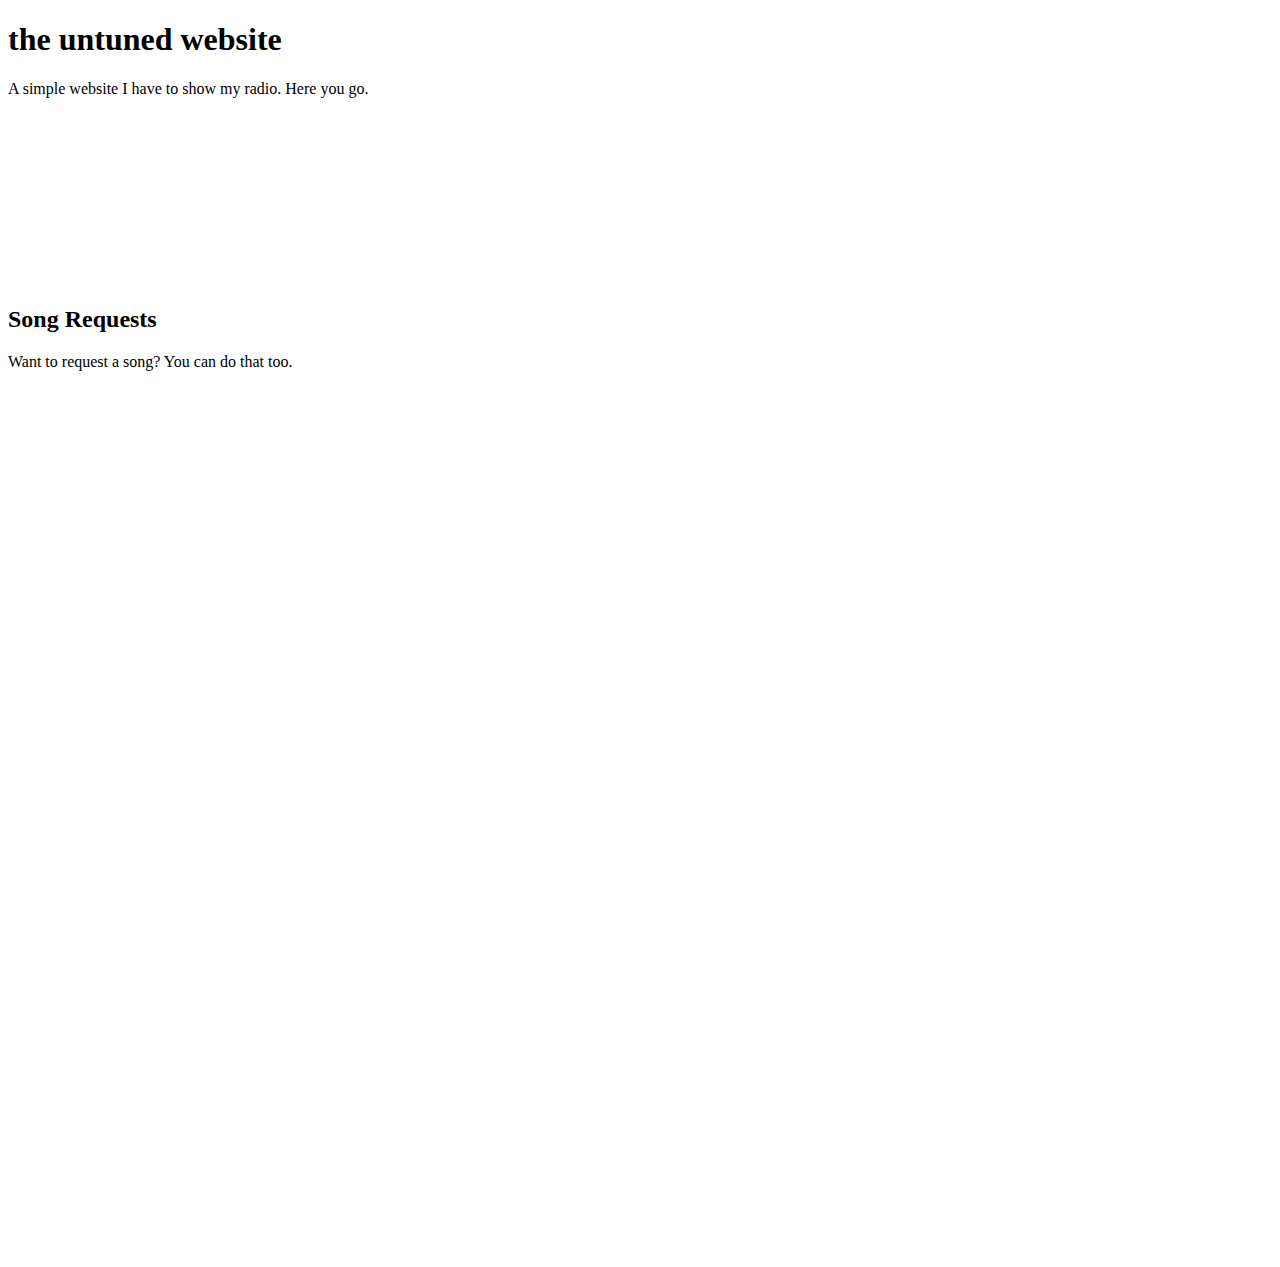
==== commit 2c078549: "radio" ====
--- a/index.html
+++ b/index.html
@@ -1,313 +1,23 @@
 <!DOCTYPE HTML>
-<!--
-	Dimension by HTML5 UP
-	html5up.net | @ajlkn
-	Free for personal and commercial use under the CCA 3.0 license (html5up.net/license)
-	-->
-<html>
-	<head>
-		<title>Untuned</title>
-		<meta charset="utf-8" />
-		<meta name="viewport" content="width=device-width, initial-scale=1, user-scalable=no" />
-		<link rel="stylesheet" href="assets/css/main.css" />
-		<!--[if lte IE 9]>
-		<link rel="stylesheet" href="assets/css/ie9.css" />
-		<![endif]-->
-		<noscript>
-			<link rel="stylesheet" href="assets/css/noscript.css" />
-		</noscript>
-	</head>
-	<script id="cid0020000192521469129" data-cfasync="false" async src="//st.chatango.com/js/gz/emb.js" style="width: 200px;height: 300px;">{"handle":"untunedxd","arch":"js","styles":{"a":"CC0000","b":100,"c":"FFFFFF","d":"FFFFFF","k":"CC0000","l":"CC0000","m":"CC0000","n":"FFFFFF","p":"10","q":"CC0000","r":100,"pos":"br","cv":1,"cvbg":"CC0000","cvw":200,"cvh":30,"ticker":1,"fwtickm":1}}</script>
-	<body>
-		<!--
-			please do it
-			save the internet
-            -->
-		<script src="https://widget.battleforthenet.com/widget.js" async></script>
-		<!-- Wrapper -->
-		<div id="wrapper">
-			<!-- Header -->
-			<header id="header">
-				<div class="logo">
-					<span class="icon fa-music"></span>
-				</div>
-				<div class="content">
-					<div class="inner">
-						<h1>Untuned</h1>
-						<p>Untuning the tunes, one tune at a time.</p>
-					</div>
-				</div>
-				<nav>
-					<ul>
-						<li><a href="#about">About</a></li>
-						<li><a href="#contact">Contact</a></li>
-						<!--<li><a href="#elements">Elements</a></li>-->
-					</ul>
-				</nav>
-			</header>
-			<!-- Main -->
-			<div id="main">
-				<!-- About -->
-				<article id="about">
-					<h2 class="major">About</h2>
-					<!--<span class="image main"><img src="images/pic03.jpg" alt="" /></span>-->
-					<p>Hi.</p>
-				</article>
-				<!-- Contact -->
-				<article id="contact">
-					<h2 class="major">Contact</h2>
-					<p><a href="mailto:hi@untuned.me">Send me an email!</a></p>
-					<ul class="icons">
-						<li><a href="https://github.com/untuned" class="icon fa-github-alt"><span class="label">GitHub</span></a></li>
-						<li><a href="https://reddit.com/u/UntunedMC" class="icon fa-reddit-alien"><span class="label">reddit</span></a></li>
-						<li><a href="https://twitch.tv/untunedtv" class="icon fa-twitch"><span class="label">Twitch</span></a></li>
-						<li><a href="https://twitter.com/untunedmc" class="icon fa-twitter"><span class="label">Twitter</span></a></li>
-						<!-- <li><a href="" class="icon fa-XXXXX"><span class="label">XXXXX</span></a></li> -->
-					</ul>
-				</article>
-				<!-- Elements - For testing -->
-				<article id="elements">
-					<h2 class="major">Elements</h2>
-					<section>
-						<h3 class="major">Text</h3>
-						<p>This is <b>bold</b> and this is <strong>strong</strong>. This is <i>italic</i> and this is <em>emphasized</em>.
-							This is <sup>superscript</sup> text and this is <sub>subscript</sub> text.
-							This is <u>underlined</u> and this is code: <code>for (;;) { ... }</code>. Finally, <a href="#">this is a link</a>.
-						</p>
-						<hr />
-						<h2>Heading Level 2</h2>
-						<h3>Heading Level 3</h3>
-						<h4>Heading Level 4</h4>
-						<h5>Heading Level 5</h5>
-						<h6>Heading Level 6</h6>
-						<hr />
-						<h4>Blockquote</h4>
-						<blockquote>Fringilla nisl. Donec accumsan interdum nisi, quis tincidunt felis sagittis eget tempus euismod. Vestibulum ante ipsum primis in faucibus vestibulum. Blandit adipiscing eu felis iaculis volutpat ac adipiscing accumsan faucibus. Vestibulum ante ipsum primis in faucibus lorem ipsum dolor sit amet nullam adipiscing eu felis.</blockquote>
-						<h4>Preformatted</h4>
-						<pre><code>i = 0;
 
-while (!deck.isInOrder()) {
-    print 'Iteration ' + i;
-    deck.shuffle();
-    i++;
-}
+<head>
+    <title>untuned</title>
+    <meta charset="utf-8">
+    <meta property="og:title" content="untuned" />
+    <meta property="og:type" content="website" />
+    <meta property="og:url" content="https://untuned.us/" />
+    <meta property="og:image" content="https://gravatar.com/avatar/13693b9350de4dafa4e9950ec3d06950.jpg" />
+    <link rel="stylesheet" type="text/css" href="css/style.css">
+</head>
 
-print 'It took ' + i + ' iterations to sort the deck.';</code></pre>
-					</section>
-					<section>
-						<h3 class="major">Lists</h3>
-						<h4>Unordered</h4>
-						<ul>
-							<li>Dolor pulvinar etiam.</li>
-							<li>Sagittis adipiscing.</li>
-							<li>Felis enim feugiat.</li>
-						</ul>
-						<h4>Alternate</h4>
-						<ul class="alt">
-							<li>Dolor pulvinar etiam.</li>
-							<li>Sagittis adipiscing.</li>
-							<li>Felis enim feugiat.</li>
-						</ul>
-						<h4>Ordered</h4>
-						<ol>
-							<li>Dolor pulvinar etiam.</li>
-							<li>Etiam vel felis viverra.</li>
-							<li>Felis enim feugiat.</li>
-							<li>Dolor pulvinar etiam.</li>
-							<li>Etiam vel felis lorem.</li>
-							<li>Felis enim et feugiat.</li>
-						</ol>
-						<h4>Icons</h4>
-						<ul class="icons">
-							<li><a href="#" class="icon fa-twitter"><span class="label">Twitter</span></a></li>
-							<li><a href="#" class="icon fa-facebook"><span class="label">Facebook</span></a></li>
-							<li><a href="#" class="icon fa-instagram"><span class="label">Instagram</span></a></li>
-							<li><a href="#" class="icon fa-github"><span class="label">Github</span></a></li>
-						</ul>
-						<h4>Actions</h4>
-						<ul class="actions">
-							<li><a href="#" class="button special">Default</a></li>
-							<li><a href="#" class="button">Default</a></li>
-						</ul>
-						<ul class="actions vertical">
-							<li><a href="#" class="button special">Default</a></li>
-							<li><a href="#" class="button">Default</a></li>
-						</ul>
-					</section>
-					<section>
-						<h3 class="major">Table</h3>
-						<h4>Default</h4>
-						<div class="table-wrapper">
-							<table>
-								<thead>
-									<tr>
-										<th>Name</th>
-										<th>Description</th>
-										<th>Price</th>
-									</tr>
-								</thead>
-								<tbody>
-									<tr>
-										<td>Item One</td>
-										<td>Ante turpis integer aliquet porttitor.</td>
-										<td>29.99</td>
-									</tr>
-									<tr>
-										<td>Item Two</td>
-										<td>Vis ac commodo adipiscing arcu aliquet.</td>
-										<td>19.99</td>
-									</tr>
-									<tr>
-										<td>Item Three</td>
-										<td> Morbi faucibus arcu accumsan lorem.</td>
-										<td>29.99</td>
-									</tr>
-									<tr>
-										<td>Item Four</td>
-										<td>Vitae integer tempus condimentum.</td>
-										<td>19.99</td>
-									</tr>
-									<tr>
-										<td>Item Five</td>
-										<td>Ante turpis integer aliquet porttitor.</td>
-										<td>29.99</td>
-									</tr>
-								</tbody>
-								<tfoot>
-									<tr>
-										<td colspan="2"></td>
-										<td>100.00</td>
-									</tr>
-								</tfoot>
-							</table>
-						</div>
-						<h4>Alternate</h4>
-						<div class="table-wrapper">
-							<table class="alt">
-								<thead>
-									<tr>
-										<th>Name</th>
-										<th>Description</th>
-										<th>Price</th>
-									</tr>
-								</thead>
-								<tbody>
-									<tr>
-										<td>Item One</td>
-										<td>Ante turpis integer aliquet porttitor.</td>
-										<td>29.99</td>
-									</tr>
-									<tr>
-										<td>Item Two</td>
-										<td>Vis ac commodo adipiscing arcu aliquet.</td>
-										<td>19.99</td>
-									</tr>
-									<tr>
-										<td>Item Three</td>
-										<td> Morbi faucibus arcu accumsan lorem.</td>
-										<td>29.99</td>
-									</tr>
-									<tr>
-										<td>Item Four</td>
-										<td>Vitae integer tempus condimentum.</td>
-										<td>19.99</td>
-									</tr>
-									<tr>
-										<td>Item Five</td>
-										<td>Ante turpis integer aliquet porttitor.</td>
-										<td>29.99</td>
-									</tr>
-								</tbody>
-								<tfoot>
-									<tr>
-										<td colspan="2"></td>
-										<td>100.00</td>
-									</tr>
-								</tfoot>
-							</table>
-						</div>
-					</section>
-					<section>
-						<h3 class="major">Buttons</h3>
-						<ul class="actions">
-							<li><a href="#" class="button special">Special</a></li>
-							<li><a href="#" class="button">Default</a></li>
-						</ul>
-						<ul class="actions">
-							<li><a href="#" class="button">Default</a></li>
-							<li><a href="#" class="button small">Small</a></li>
-						</ul>
-						<ul class="actions">
-							<li><a href="#" class="button special icon fa-download">Icon</a></li>
-							<li><a href="#" class="button icon fa-download">Icon</a></li>
-						</ul>
-						<ul class="actions">
-							<li><span class="button special disabled">Disabled</span></li>
-							<li><span class="button disabled">Disabled</span></li>
-						</ul>
-					</section>
-					<section>
-						<h3 class="major">Form</h3>
-						<form method="post" action="#">
-							<div class="field half first">
-								<label for="demo-name">Name</label>
-								<input type="text" name="demo-name" id="demo-name" value="" placeholder="Jane Doe" />
-							</div>
-							<div class="field half">
-								<label for="demo-email">Email</label>
-								<input type="email" name="demo-email" id="demo-email" value="" placeholder="jane@untitled.tld" />
-							</div>
-							<div class="field">
-								<label for="demo-category">Category</label>
-								<div class="select-wrapper">
-									<select name="demo-category" id="demo-category">
-										<option value="">-</option>
-										<option value="1">Manufacturing</option>
-										<option value="1">Shipping</option>
-										<option value="1">Administration</option>
-										<option value="1">Human Resources</option>
-									</select>
-								</div>
-							</div>
-							<div class="field half first">
-								<input type="radio" id="demo-priority-low" name="demo-priority" checked>
-								<label for="demo-priority-low">Low</label>
-							</div>
-							<div class="field half">
-								<input type="radio" id="demo-priority-high" name="demo-priority">
-								<label for="demo-priority-high">High</label>
-							</div>
-							<div class="field half first">
-								<input type="checkbox" id="demo-copy" name="demo-copy">
-								<label for="demo-copy">Email me a copy</label>
-							</div>
-							<div class="field half">
-								<input type="checkbox" id="demo-human" name="demo-human" checked>
-								<label for="demo-human">Not a robot</label>
-							</div>
-							<div class="field">
-								<label for="demo-message">Message</label>
-								<textarea name="demo-message" id="demo-message" placeholder="Enter your message" rows="6"></textarea>
-							</div>
-							<ul class="actions">
-								<li><input type="submit" value="Send Message" class="special" /></li>
-								<li><input type="reset" value="Reset" /></li>
-							</ul>
-						</form>
-					</section>
-				</article>
-			</div>
-			<!-- Footer -->
-			<footer id="footer">
-				<p class="copyright">&copy; Untuned. Design: <a href="https://html5up.net">HTML5 UP</a>. Image: <a href="https://unsplash.com/">Unsplash</a>.</p>
-			</footer>
-		</div>
-		<!-- BG -->
-		<div id="bg"></div>
-		<!-- Scripts -->
-		<script src="assets/js/jquery.min.js"></script>
-		<script src="assets/js/skel.min.js"></script>
-		<script src="assets/js/util.js"></script>
-		<script src="assets/js/main.js"></script>
-	</body>
-</html>
+<body>
+    <h1>the untuned website</h1>
+    <p>A simple website I have to show my radio. Here you go.</p>
+    <br>
+    <iframe src="https://radio.untuned.us/public/untuned/embed" frameborder="0" allowtransparency="true" style="width: 100%; min-height: 150px; border: 0;"></iframe>
+    <br>
+    <h2>Song Requests</h2>
+    <p>Want to request a song? You can do that too.</p>
+    <br>
+    <iframe src="https://radio.untuned.us/public/untuned/embed-requests" frameborder="0" allowtransparency="true" style="width: 100%; min-height: 850px; border: 0;"></iframe>
+</body>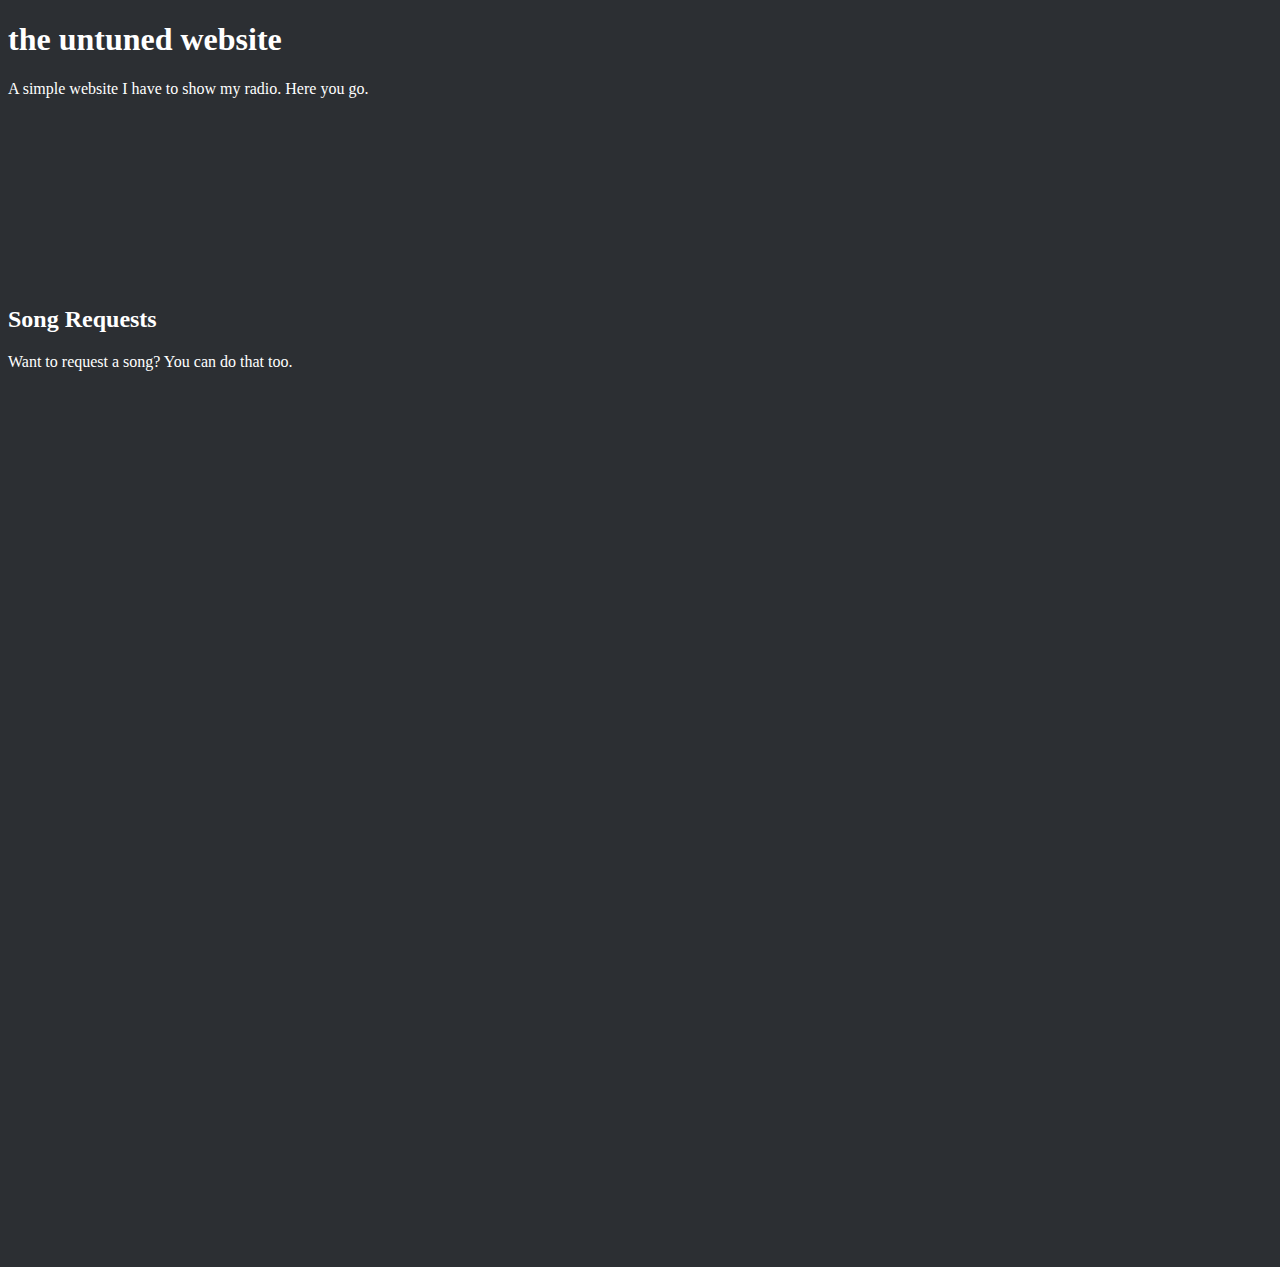
==== commit 52eebc55: "og:description" ====
--- a/index.html
+++ b/index.html
@@ -4,6 +4,7 @@
     <title>untuned</title>
     <meta charset="utf-8">
     <meta property="og:title" content="untuned" />
+    <meta property="og:description" content="the untuned radio"
     <meta property="og:type" content="website" />
     <meta property="og:url" content="https://untuned.us/" />
     <meta property="og:image" content="https://gravatar.com/avatar/13693b9350de4dafa4e9950ec3d06950.jpg" />
--- a/css/style.css
+++ b/css/style.css
@@ -0,0 +1,5 @@
+body {
+	background-color: #2c2f33;
+	background-image: url("https://untuned.us/img/background.jpg");
+	color: white;
+}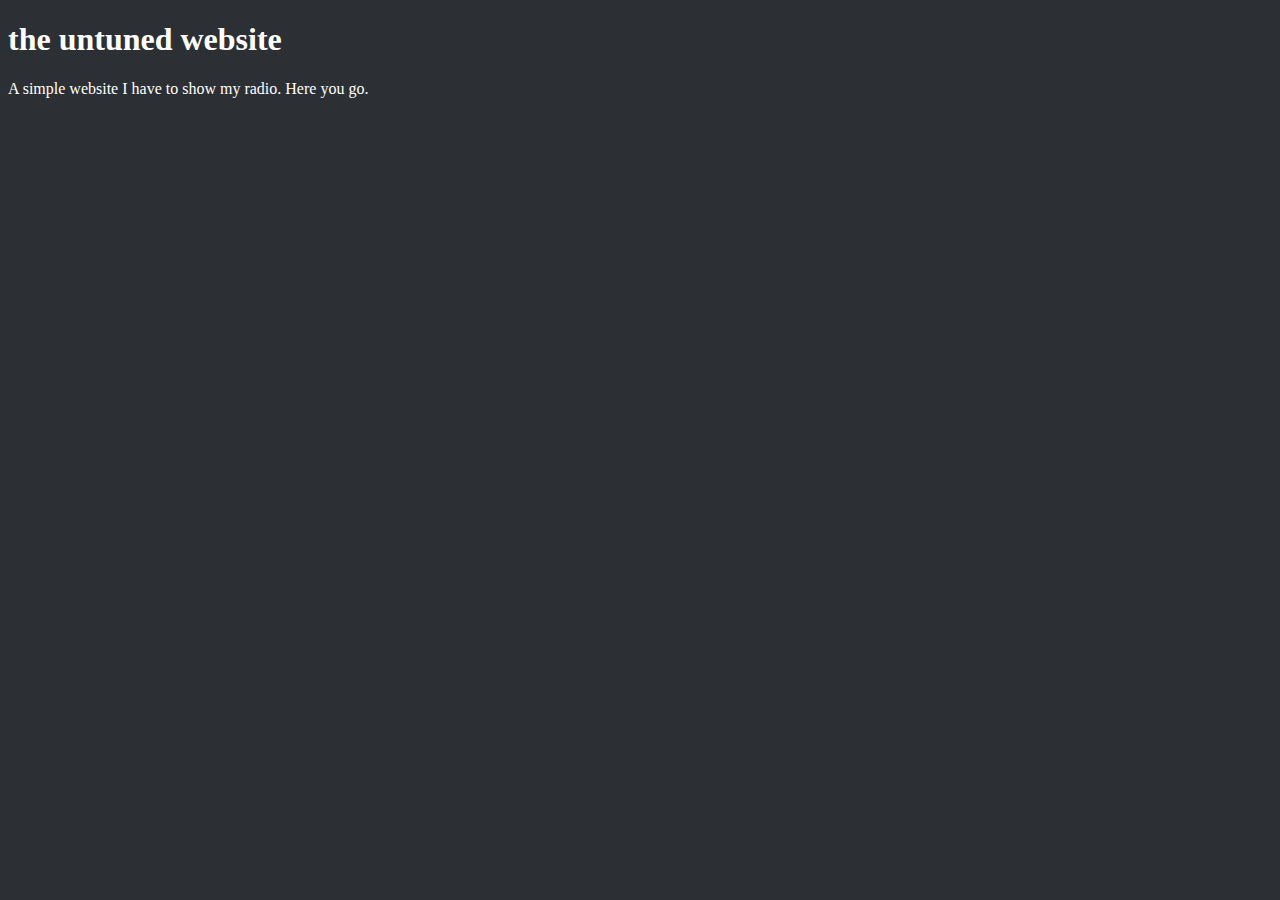
==== commit 82b962aa: "remove song requests" ====
--- a/index.html
+++ b/index.html
@@ -1,24 +1,21 @@
 <!DOCTYPE HTML>
 
-<head>
-    <title>untuned</title>
-    <meta charset="utf-8">
-    <meta property="og:title" content="untuned" />
-    <meta property="og:description" content="the untuned radio"
-    <meta property="og:type" content="website" />
-    <meta property="og:url" content="https://untuned.us/" />
-    <meta property="og:image" content="https://gravatar.com/avatar/13693b9350de4dafa4e9950ec3d06950.jpg" />
-    <link rel="stylesheet" type="text/css" href="css/style.css">
-</head>
+<html>
+    <head>
+        <title>untuned</title>
+        <meta charset="utf-8">
+        <meta property="og:title" content="untuned" />
+        <meta property="og:description" content="the untuned radio"
+        <meta property="og:type" content="website" />
+        <meta property="og:url" content="https://untuned.us/" />
+        <meta property="og:image" content="https://gravatar.com/avatar/13693b9350de4dafa4e9950ec3d06950.jpg" />
+        <link rel="stylesheet" type="text/css" href="css/style.css">
+    </head>
 
-<body>
-    <h1>the untuned website</h1>
-    <p>A simple website I have to show my radio. Here you go.</p>
-    <br>
-    <iframe src="https://radio.untuned.us/public/untuned/embed" frameborder="0" allowtransparency="true" style="width: 100%; min-height: 150px; border: 0;"></iframe>
-    <br>
-    <h2>Song Requests</h2>
-    <p>Want to request a song? You can do that too.</p>
-    <br>
-    <iframe src="https://radio.untuned.us/public/untuned/embed-requests" frameborder="0" allowtransparency="true" style="width: 100%; min-height: 850px; border: 0;"></iframe>
-</body>+    <body>
+        <h1>the untuned website</h1>
+        <p>A simple website I have to show my radio. Here you go.</p>
+        <br>
+        <iframe src="https://radio.untuned.us/public/untuned/embed" frameborder="0" allowtransparency="true" style="width: 100%; min-height: 150px; border: 0;"></iframe>
+    </body>
+</html>
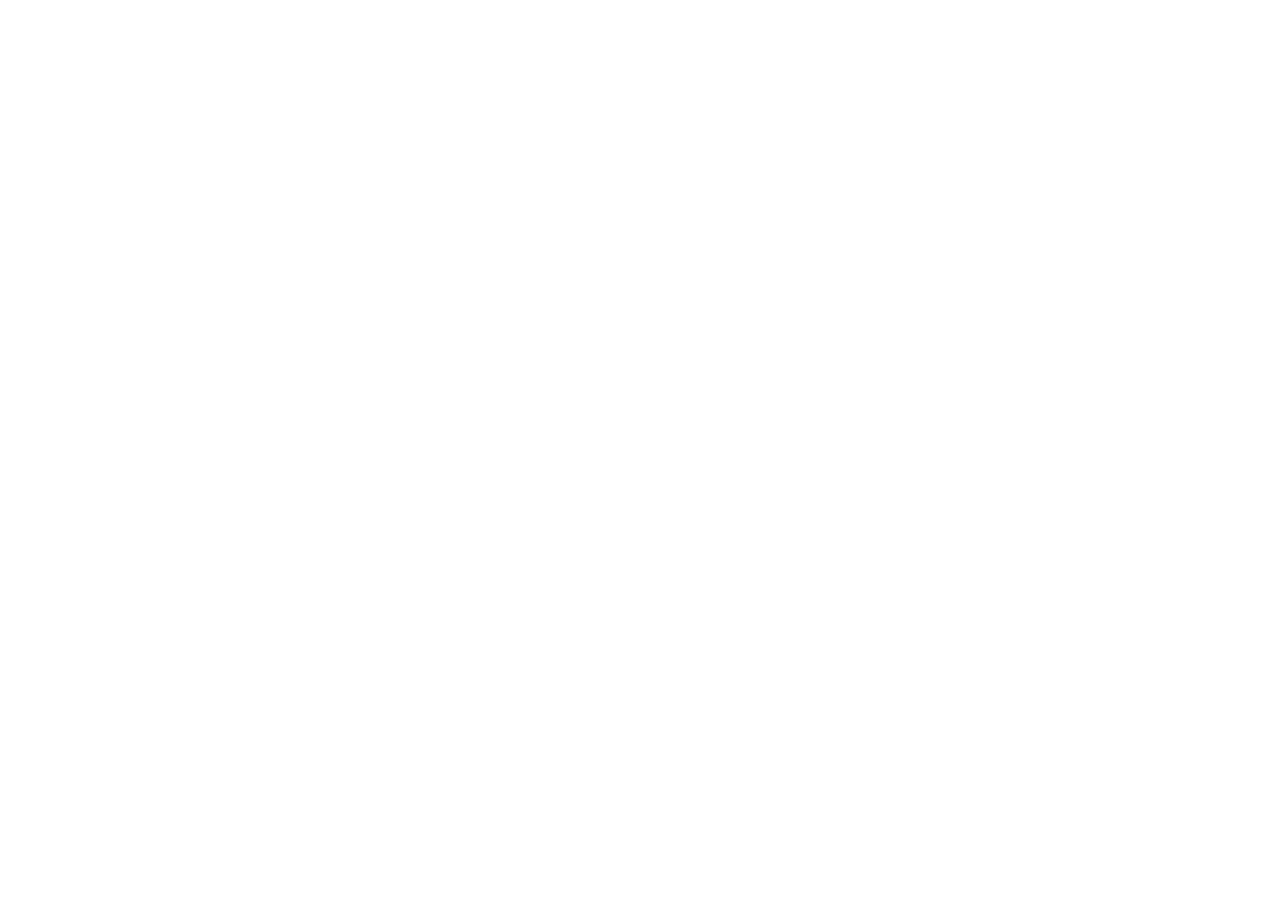
==== commit b80ee782: "credit where credit is due" ====
--- a/index.html
+++ b/index.html
@@ -15,7 +15,8 @@
     <body>
         <h1>the untuned website</h1>
         <p>A simple website I have to show my radio. Here you go.</p>
+        <p>Music by Chillhop: http://chillhop.com/listen</p>
         <br>
-        <iframe src="https://radio.untuned.us/public/untuned/embed" frameborder="0" allowtransparency="true" style="width: 100%; min-height: 150px; border: 0;"></iframe>
+        <iframe src="https://radio.untuned.us/public/untuned/embed" frameborder="0" allowtransparency="true" style="width: 25%; min-height: 150px; border: 0;"></iframe>
     </body>
 </html>
--- a/css/style.css
+++ b/css/style.css
@@ -1,5 +1,5 @@
 body {
-	background-color: #2c2f33;
 	background-image: url("https://untuned.us/img/background.jpg");
+	background-size: cover;
 	color: white;
-}+}
